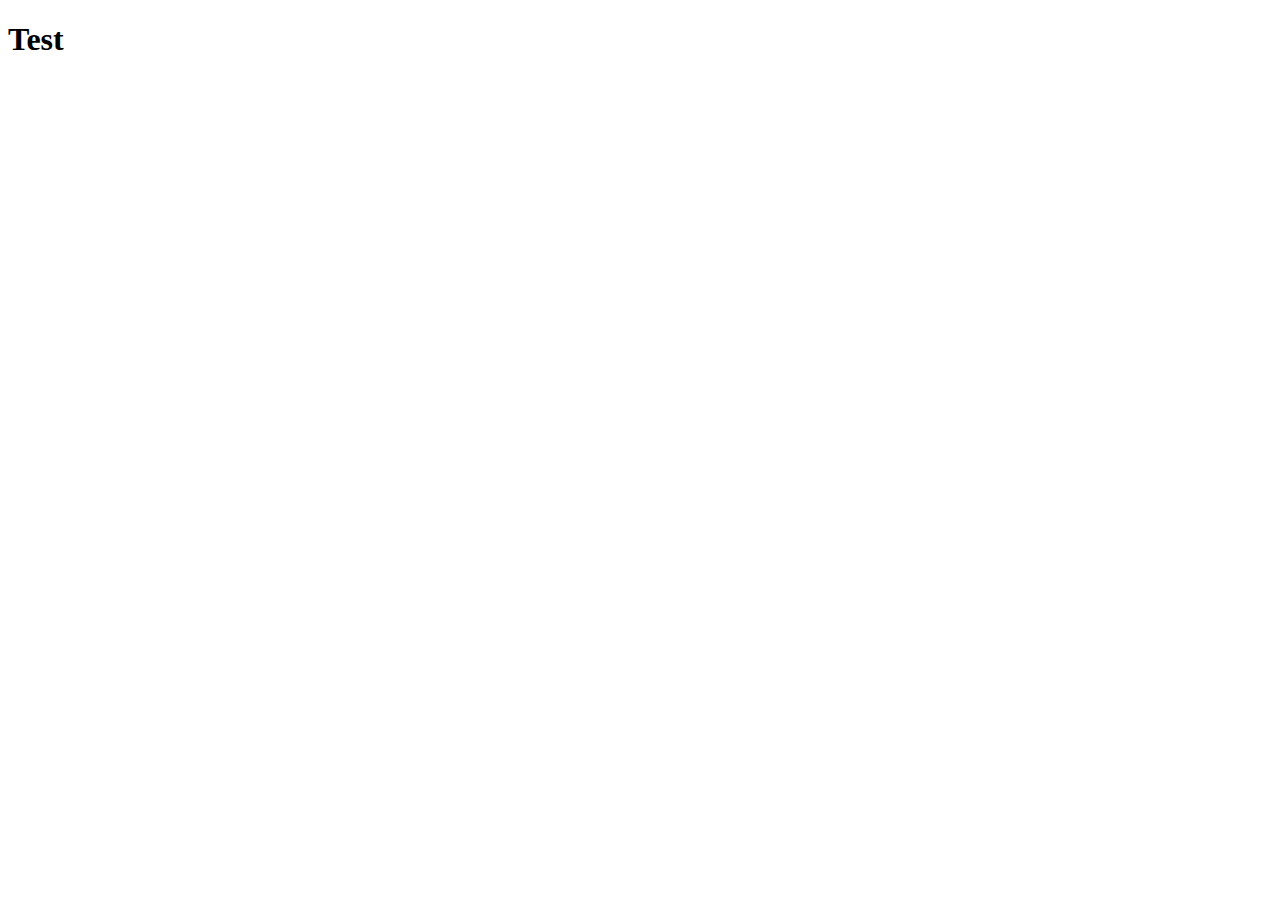
==== root/index.html @ 85fae6fe "Initialization #1" ====
<!DOCTYPE html>

<html lang="en">

<head>
    <meta charset="UTF-8">
    <meta http-equiv="X-UA-Compatible" content="IE=edge">
    <meta name="viewport" content="width=device-width, initial-scale=1.0">
    <link rel = "stylesheet" href = "/.style.css" />
    <title>Document</title>

</head>

<body>

    <div> 

        <h1> Test </h1>

    </div>
    
</body>

</html>
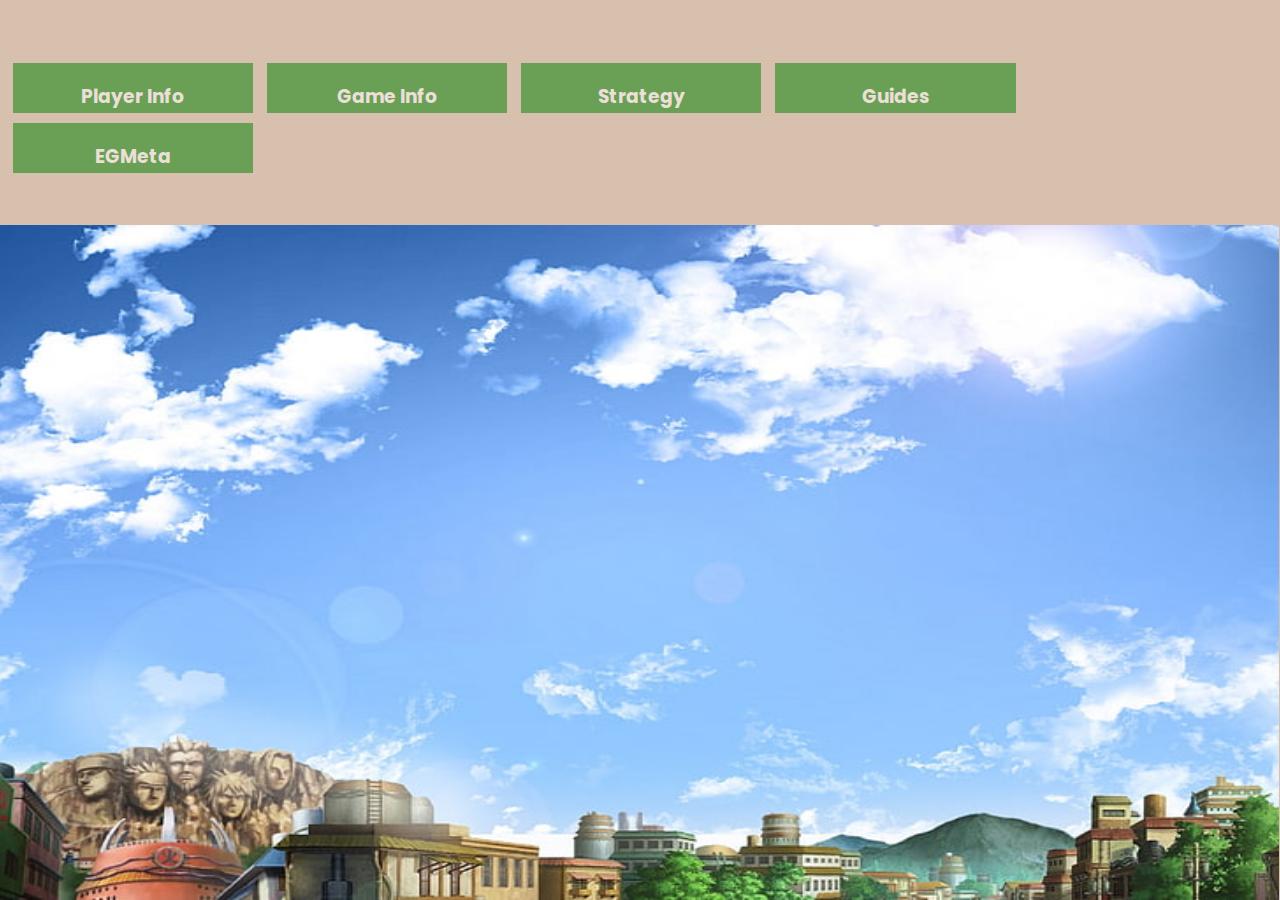
==== commit 8d6f3665: "The Archives - v0.4" ====
--- a/root/index.html
+++ b/root/index.html
@@ -6,18 +6,56 @@
     <meta charset="UTF-8">
     <meta http-equiv="X-UA-Compatible" content="IE=edge">
     <meta name="viewport" content="width=device-width, initial-scale=1.0">
-    <link rel = "stylesheet" href = "/.style.css" />
-    <title>Document</title>
+    <link rel = "stylesheet" href = style.css />
+    <link rel = "icon" href = "nindo.png" />
+    <title> The Archives </title>
 
 </head>
 
+<link rel="preconnect" href="https://fonts.googleapis.com">
+<link rel="preconnect" href="https://fonts.gstatic.com" crossorigin>
+<link href="https://fonts.googleapis.com/css2?family=Poppins:ital,wght@0,100;0,200;0,300;0,400;0,500;0,600;0,700;0,800;0,900;1,100;1,200;1,300;1,400;1,500;1,600;1,700;1,800;1,900&display=swap" rel="stylesheet">
+
+
 <body>
 
-    <div> 
+        <div class = "header"> 
 
-        <h1> Test </h1>
+            <img src = /Konoha2.jpg id = "kon"/>
 
-    </div>
+                <div id = "subhead1"> 
+
+                    <a href = ../Webpages/PlayerInf.html > <h3> Player Info </h3> </a>
+
+                </div>
+
+                <div id = "subhead2"> 
+
+                    <a href = ../Webpages/GameInf.html > <h3> Game Info </h3> </a>
+
+                </div>
+
+                <div id = "subhead3"> 
+
+                    <a href = ../Webpages/Strat.html> <h3> Strategy </h3> </a>
+
+                </div>
+
+                <div id = "subhead4"> 
+
+                    <a href = ../Webpages/Guides.html> <h3> Guides </h3> </a>
+
+                </div>
+
+                <div id = "subhead5"> 
+
+                    <a href = ../Webpages/EGMeta.html> <h3> EGMeta </h3> </a>
+
+                </div>
+
+            </img>
+
+        </div>
     
 </body>
 
